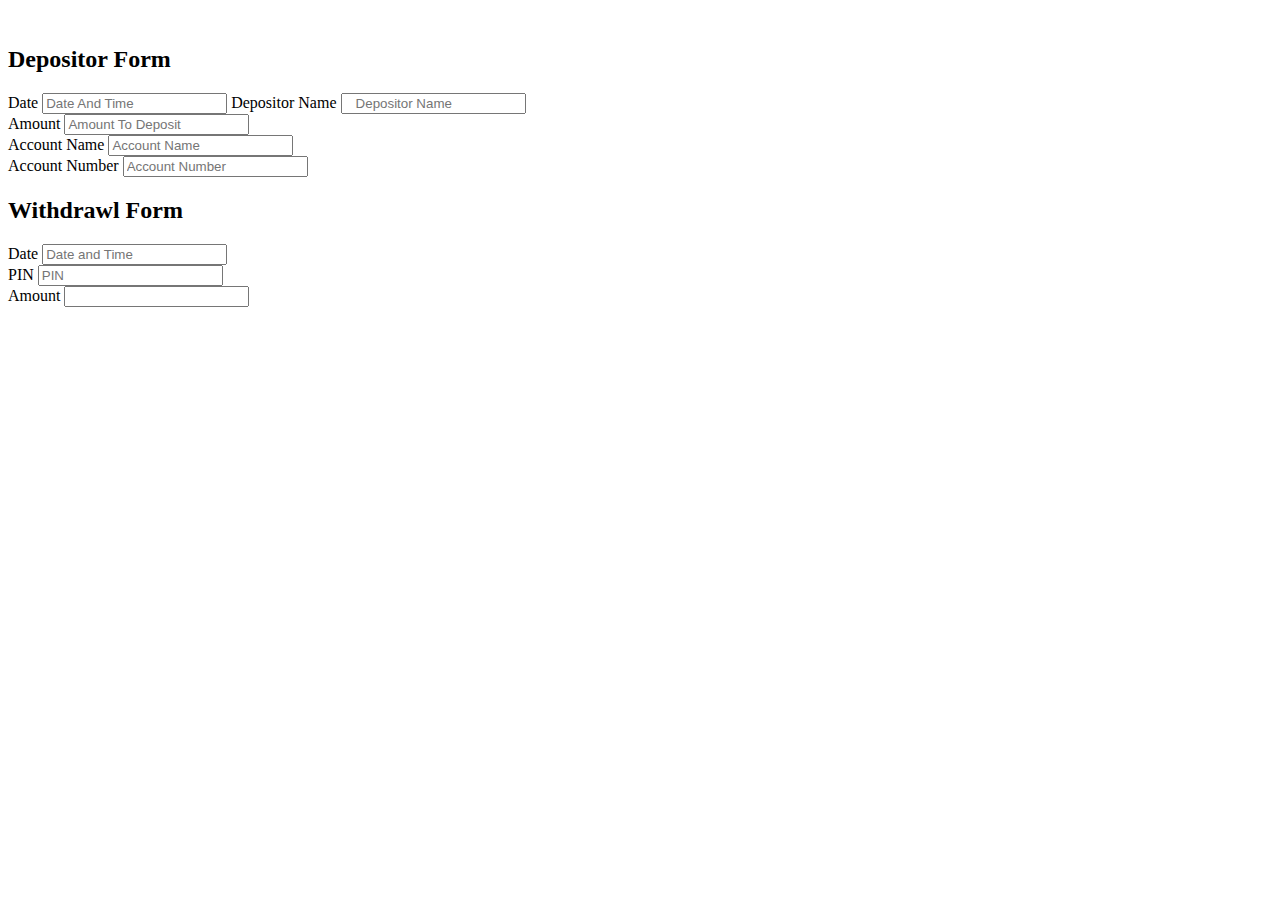
==== index.html @ 6038386a "add form" ====
<!DOCTYPE html>
<html lang="en">
<head>
    <meta charset="UTF-8">
    <meta http-equiv="X-UA-Compatible" content="IE=edge">
    <meta name="viewport" content="width=device-width, initial-scale=1.0">
    <title>Bank Account</title>
    <script src=""></script>
    <script src=""></script>
    <script src=""></script>
    <link rel="stylesheet" href="">
    <link rel="stylesheet" href="">
</head>
<body>
    <div class="container">
        <div class="row">
            <div class="col-6">
                <img src="" alt="">

            </div>
            <div class="col-6">
                <form class="form-group">
                    <h2> Depositor Form </h2>

                    <label for="Date And Time"> Date</label>
                    <input type="datetime" name="" id="" class="form-control" placeholder="Date And Time" required >

                    <label for="Depositor ">Depositor Name</label>
                    <input type="text" class="form-control" placeholder="   Depositor Name" required><br>

                    <label for="Amount">Amount</label>
                    <input type="text" class="form-control" placeholder="Amount To Deposit" required><br>

                    <label for="Account Name">Account Name</label>
                    <input type="text" class="form-control" placeholder="Account Name" required><br>

                    <label for="Account Number">Account Number</label>
                    <input type="text" class="form-control" placeholder="Account Number" required>


                </form>

                <form class="form-group">
                    <h2> Withdrawl Form</h2>

                    <label for="Date">Date</label>
                    <input type="datetime" name="" id="" class="form-control" placeholder="Date and Time" required><br>

                    <label for="PIN">PIN</label>
                    <input type="PIN" name="" id="" class="form-control" placeholder="PIN" required><br>

                    <label for="Amount">Amount</label>
                    <input type="text" class="form-control" aria-placeholder="Amount" required>

                </form>

            </div>
        </div>
        

    </div>
    
</body>
</html>
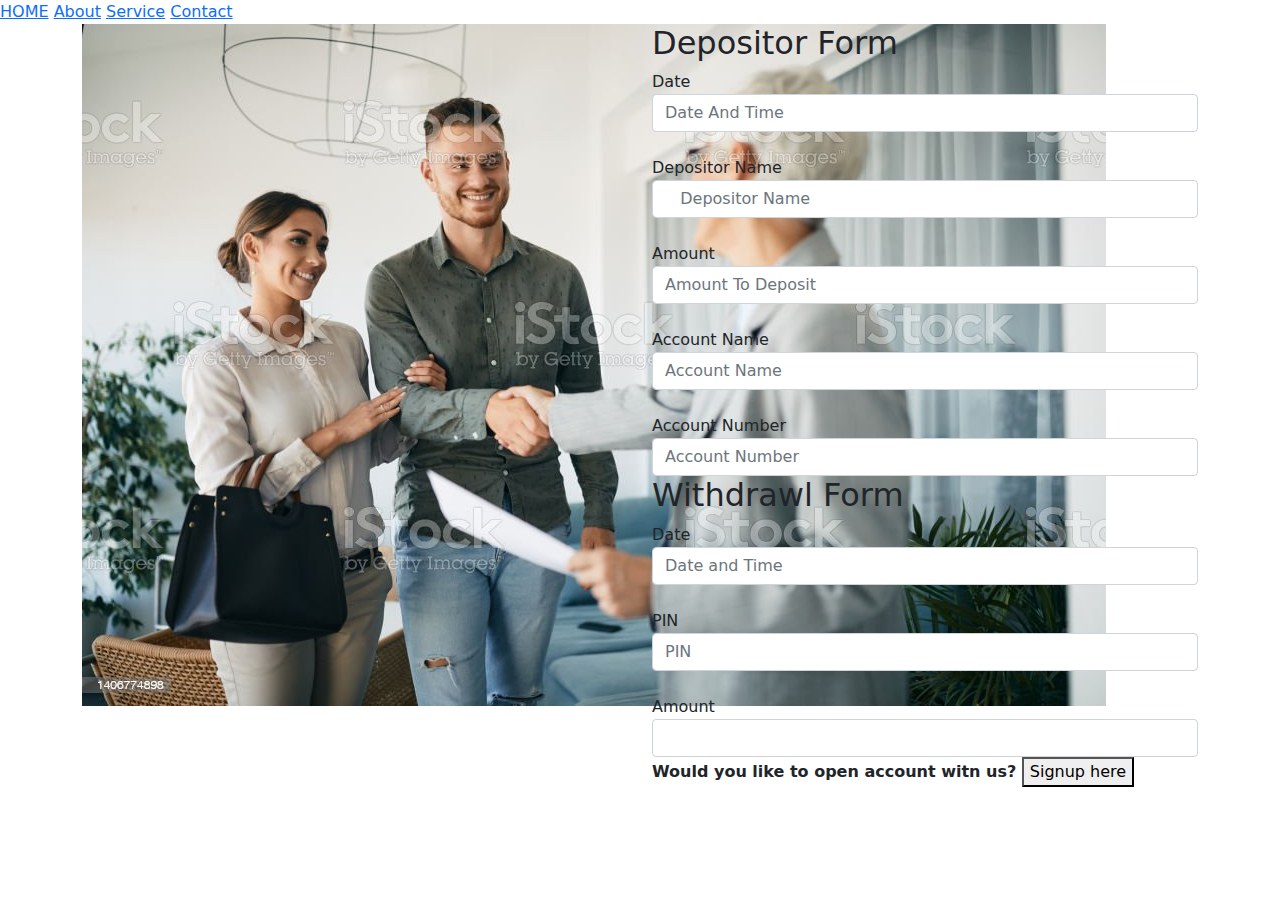
==== commit 3b8c5259: "add image" ====
--- a/index.html
+++ b/index.html
@@ -5,36 +5,43 @@
     <meta http-equiv="X-UA-Compatible" content="IE=edge">
     <meta name="viewport" content="width=device-width, initial-scale=1.0">
     <title>Bank Account</title>
-    <script src=""></script>
-    <script src=""></script>
-    <script src=""></script>
-    <link rel="stylesheet" href="">
-    <link rel="stylesheet" href="">
+    <script src="js/bootstrap.bundle.min.js"></script>
+    <script src="js/jquery-3.6.0.js"></script>
+    <script src="js/script.js"></script>
+    <link rel="stylesheet" href="css/bootstrap.css">
+    <link rel="stylesheet" href="css/style.css">
 </head>
 <body>
+    <nav>
+        <a href="index"> HOME</a>
+        <a href="about">About</a>
+        <a href="Service">Service</a>
+        <a href="Contact">Contact</a>
+    </nav>
     <div class="container">
+
         <div class="row">
             <div class="col-6">
-                <img src="" alt="">
+                <img src="Image/bank image 2.jpg" alt="Bank image">
 
             </div>
             <div class="col-6">
                 <form class="form-group">
                     <h2> Depositor Form </h2>
 
-                    <label for="Date And Time"> Date</label>
-                    <input type="datetime" name="" id="" class="form-control" placeholder="Date And Time" required >
+                    <label for="Date And Time"> Date</label><br>
+                    <input type="datetime" name="" id="" class="form-control" placeholder="Date And Time" required ><br>
 
-                    <label for="Depositor ">Depositor Name</label>
+                    <label for="Depositor ">Depositor Name</label><br>
                     <input type="text" class="form-control" placeholder="   Depositor Name" required><br>
 
-                    <label for="Amount">Amount</label>
+                    <label for="Amount">Amount</label><br>
                     <input type="text" class="form-control" placeholder="Amount To Deposit" required><br>
 
-                    <label for="Account Name">Account Name</label>
+                    <label for="Account Name">Account Name</label><br>
                     <input type="text" class="form-control" placeholder="Account Name" required><br>
 
-                    <label for="Account Number">Account Number</label>
+                    <label for="Account Number">Account Number</label><br>
                     <input type="text" class="form-control" placeholder="Account Number" required>
 
 
@@ -43,16 +50,18 @@
                 <form class="form-group">
                     <h2> Withdrawl Form</h2>
 
-                    <label for="Date">Date</label>
+                    <label for="Date">Date</label><br>
                     <input type="datetime" name="" id="" class="form-control" placeholder="Date and Time" required><br>
 
-                    <label for="PIN">PIN</label>
+                    <label for="PIN">PIN</label><br>
                     <input type="PIN" name="" id="" class="form-control" placeholder="PIN" required><br>
 
-                    <label for="Amount">Amount</label>
+                    <label for="Amount">Amount</label><br>
                     <input type="text" class="form-control" aria-placeholder="Amount" required>
 
                 </form>
+
+                <p><strong>Would you like to open account witn us? <button>Signup here</button></strong></p>
 
             </div>
         </div>
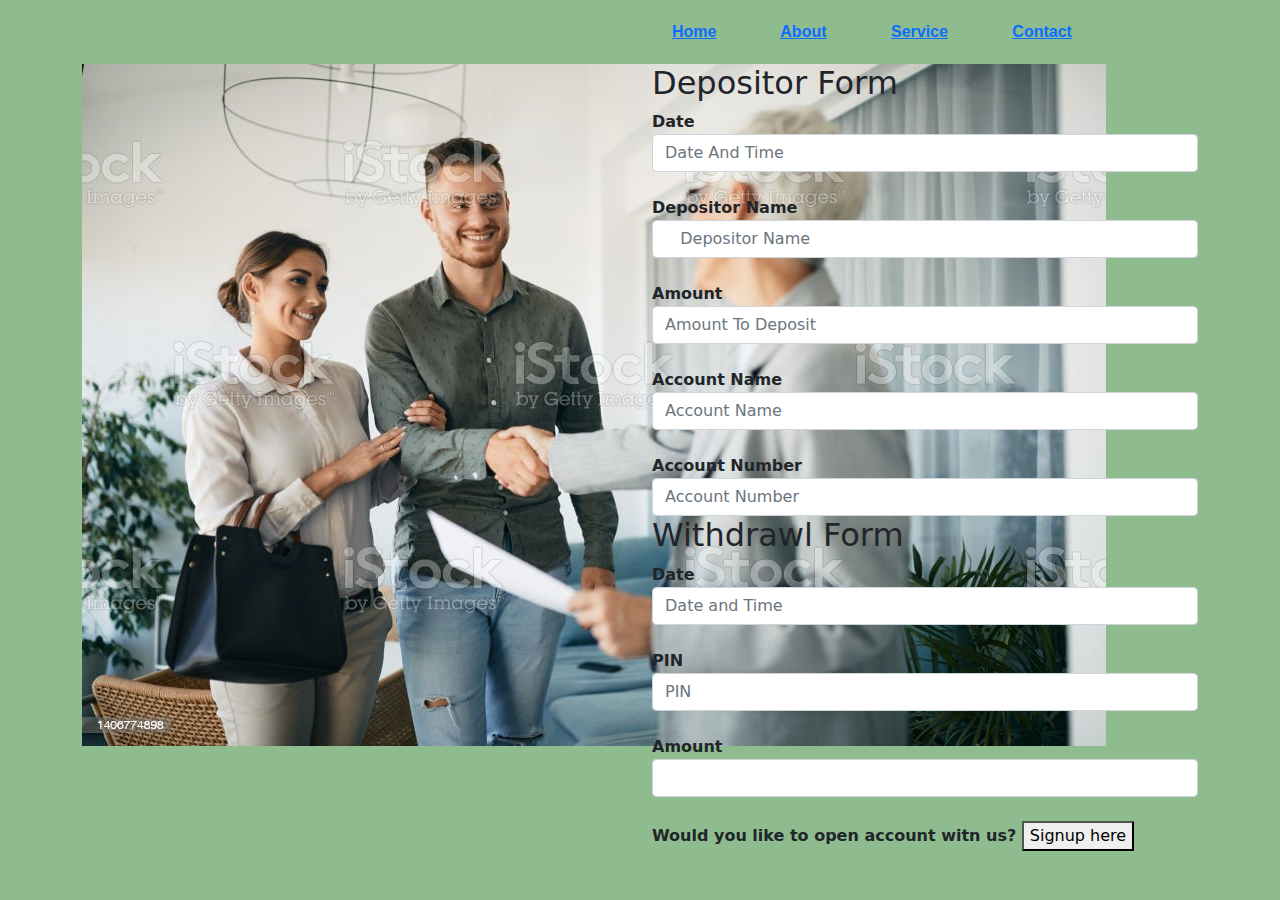
==== commit d139ca45: "add label" ====
--- a/index.html
+++ b/index.html
@@ -12,12 +12,27 @@
     <link rel="stylesheet" href="css/style.css">
 </head>
 <body>
-    <nav>
-        <a href="index"> HOME</a>
-        <a href="about">About</a>
-        <a href="Service">Service</a>
-        <a href="Contact">Contact</a>
-    </nav>
+   
+    <div class="container">
+        <div class="row">
+            <div class="col-6">
+                <img src="" alt="">
+
+            </div>
+            <div class="col-6">
+
+                <nav>
+                    <a href="index" id="nav"> Home</a>
+                    <a href="about" id="nav">About</a>
+                    <a href="Service" id="nav">Service</a>
+                    <a href="Contact" id="nav">Contact</a>
+                </nav>
+
+            </div>
+
+        </div>
+
+    </div>
     <div class="container">
 
         <div class="row">
@@ -57,7 +72,7 @@
                     <input type="PIN" name="" id="" class="form-control" placeholder="PIN" required><br>
 
                     <label for="Amount">Amount</label><br>
-                    <input type="text" class="form-control" aria-placeholder="Amount" required>
+                    <input type="text" class="form-control" aria-placeholder="Amount" required><br>
 
                 </form>
 
@@ -68,6 +83,10 @@
         
 
     </div>
+
+    <footer>
+
+    </footer>
     
 </body>
 </html>--- a/css/style.css
+++ b/css/style.css
@@ -0,0 +1,20 @@
+body{
+    background-color: darkseagreen;
+}
+
+
+nav{
+    margin: 12px;
+    padding: 8px;
+    font-weight: bolder;
+    font-family: 'Segoe UI', Tahoma, Geneva, Verdana, sans-serif;
+    
+}
+
+#nav{
+    margin-right: 60px;
+}
+
+label{
+    font-weight: bold;
+}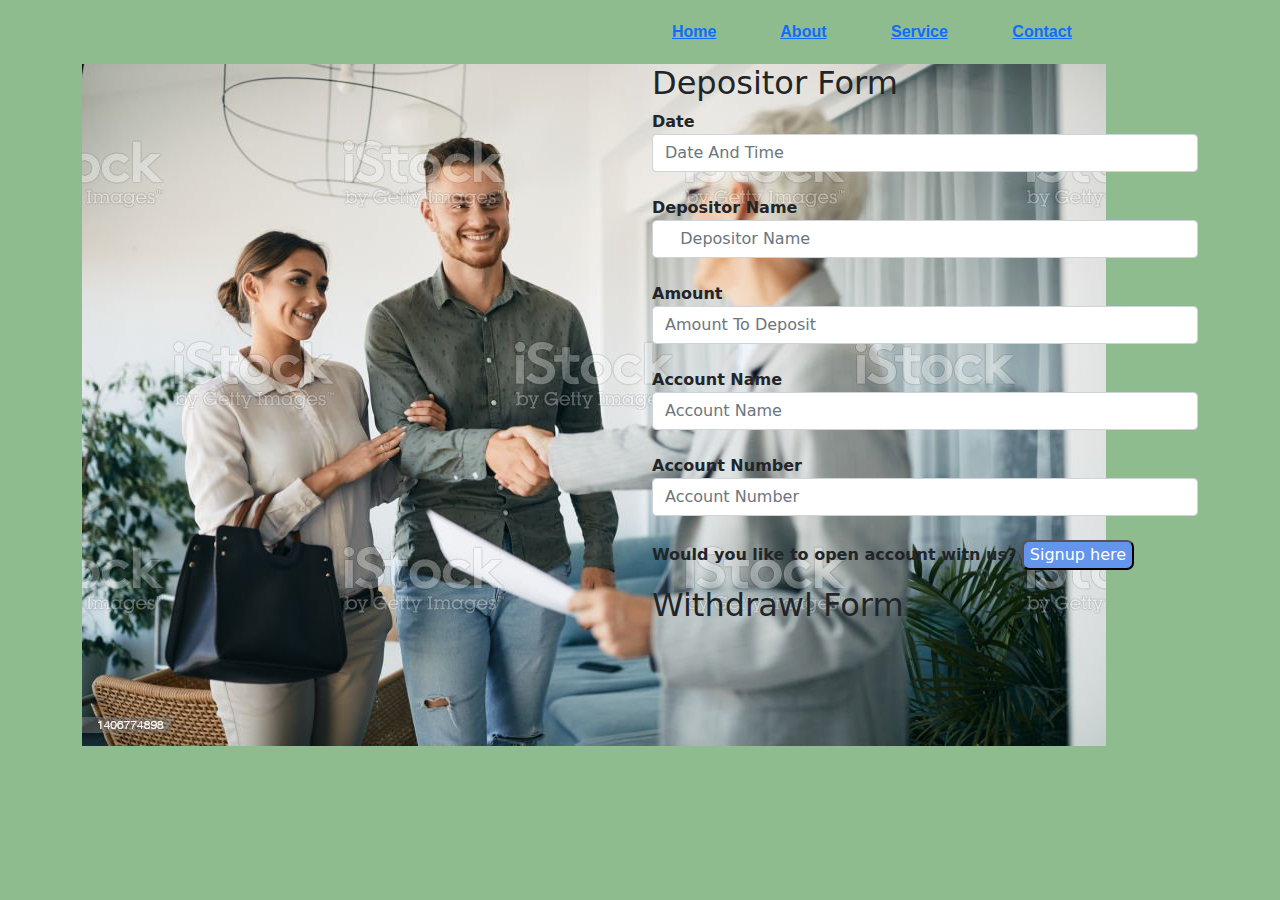
==== commit 6713f701: "add withdrawl form" ====
--- a/index.html
+++ b/index.html
@@ -57,13 +57,13 @@
                     <input type="text" class="form-control" placeholder="Account Name" required><br>
 
                     <label for="Account Number">Account Number</label><br>
-                    <input type="text" class="form-control" placeholder="Account Number" required>
+                    <input type="text" class="form-control" placeholder="Account Number" required><br>
 
 
                 </form>
 
-                <form class="form-group">
-                    <h2> Withdrawl Form</h2>
+                <form class="form-group" id="Withdrawl-form">
+                    
 
                     <label for="Date">Date</label><br>
                     <input type="datetime" name="" id="" class="form-control" placeholder="Date and Time" required><br>
@@ -74,9 +74,12 @@
                     <label for="Amount">Amount</label><br>
                     <input type="text" class="form-control" aria-placeholder="Amount" required><br>
 
+
                 </form>
 
                 <p><strong>Would you like to open account witn us? <button>Signup here</button></strong></p>
+
+                <h2> Withdrawl Form</h2>
 
             </div>
         </div>
--- a/css/style.css
+++ b/css/style.css
@@ -17,4 +17,15 @@
 
 label{
     font-weight: bold;
+}
+
+#Withdrawl-form{
+    display: none;
+    
+}
+
+button{
+    background-color: cornflowerblue;
+    color: white;
+    border-radius: 7px;
 }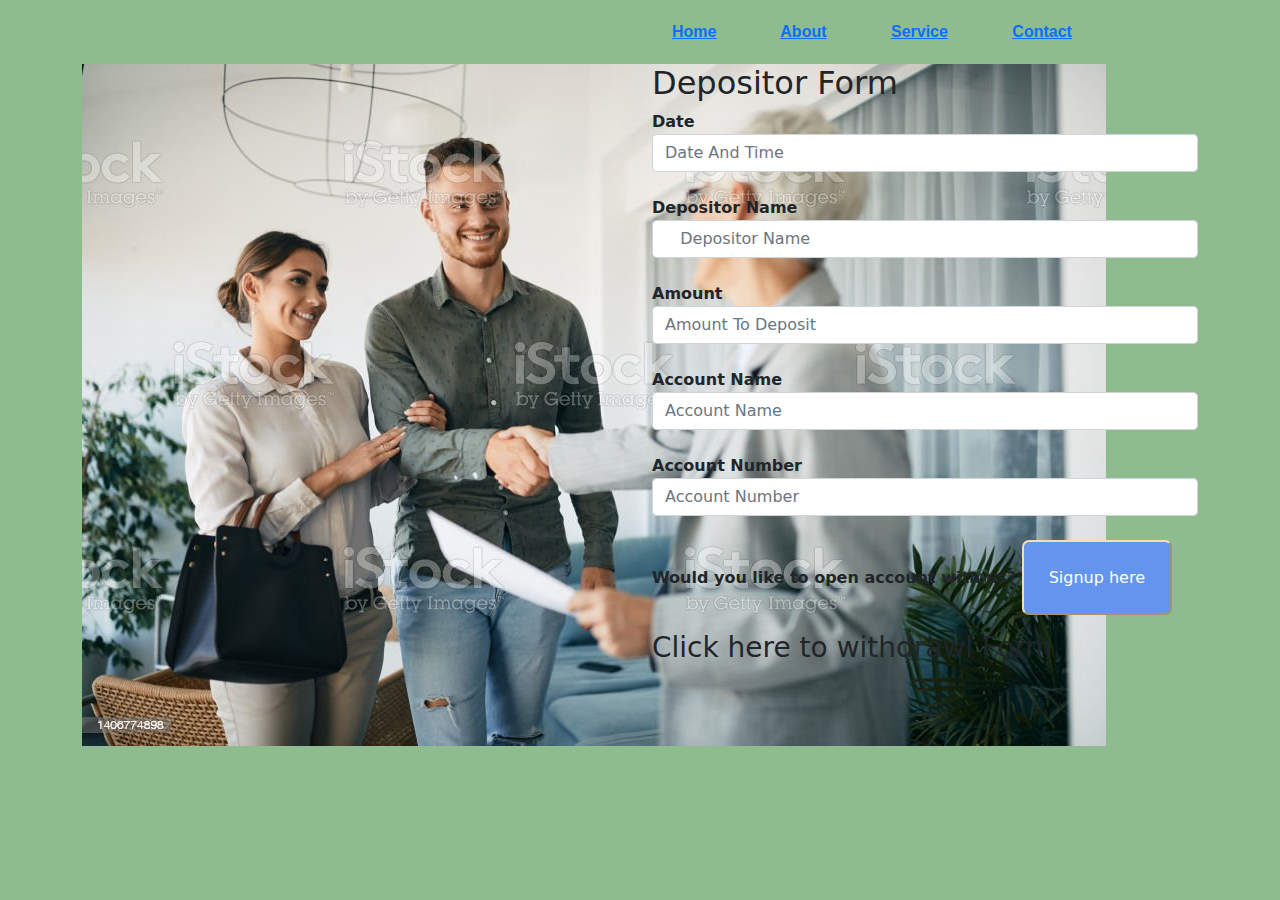
==== commit 862d6794: "add bankAccount" ====
--- a/index.html
+++ b/index.html
@@ -79,7 +79,7 @@
 
                 <p><strong>Would you like to open account witn us? <button>Signup here</button></strong></p>
 
-                <h2> Withdrawl Form</h2>
+                <h3> Click here to withdrawl Form</h3>
 
             </div>
         </div>
--- a/css/style.css
+++ b/css/style.css
@@ -27,5 +27,8 @@
 button{
     background-color: cornflowerblue;
     color: white;
+    width: 150px;
+    height: 75px;
     border-radius: 7px;
+    border-color: wheat;
 }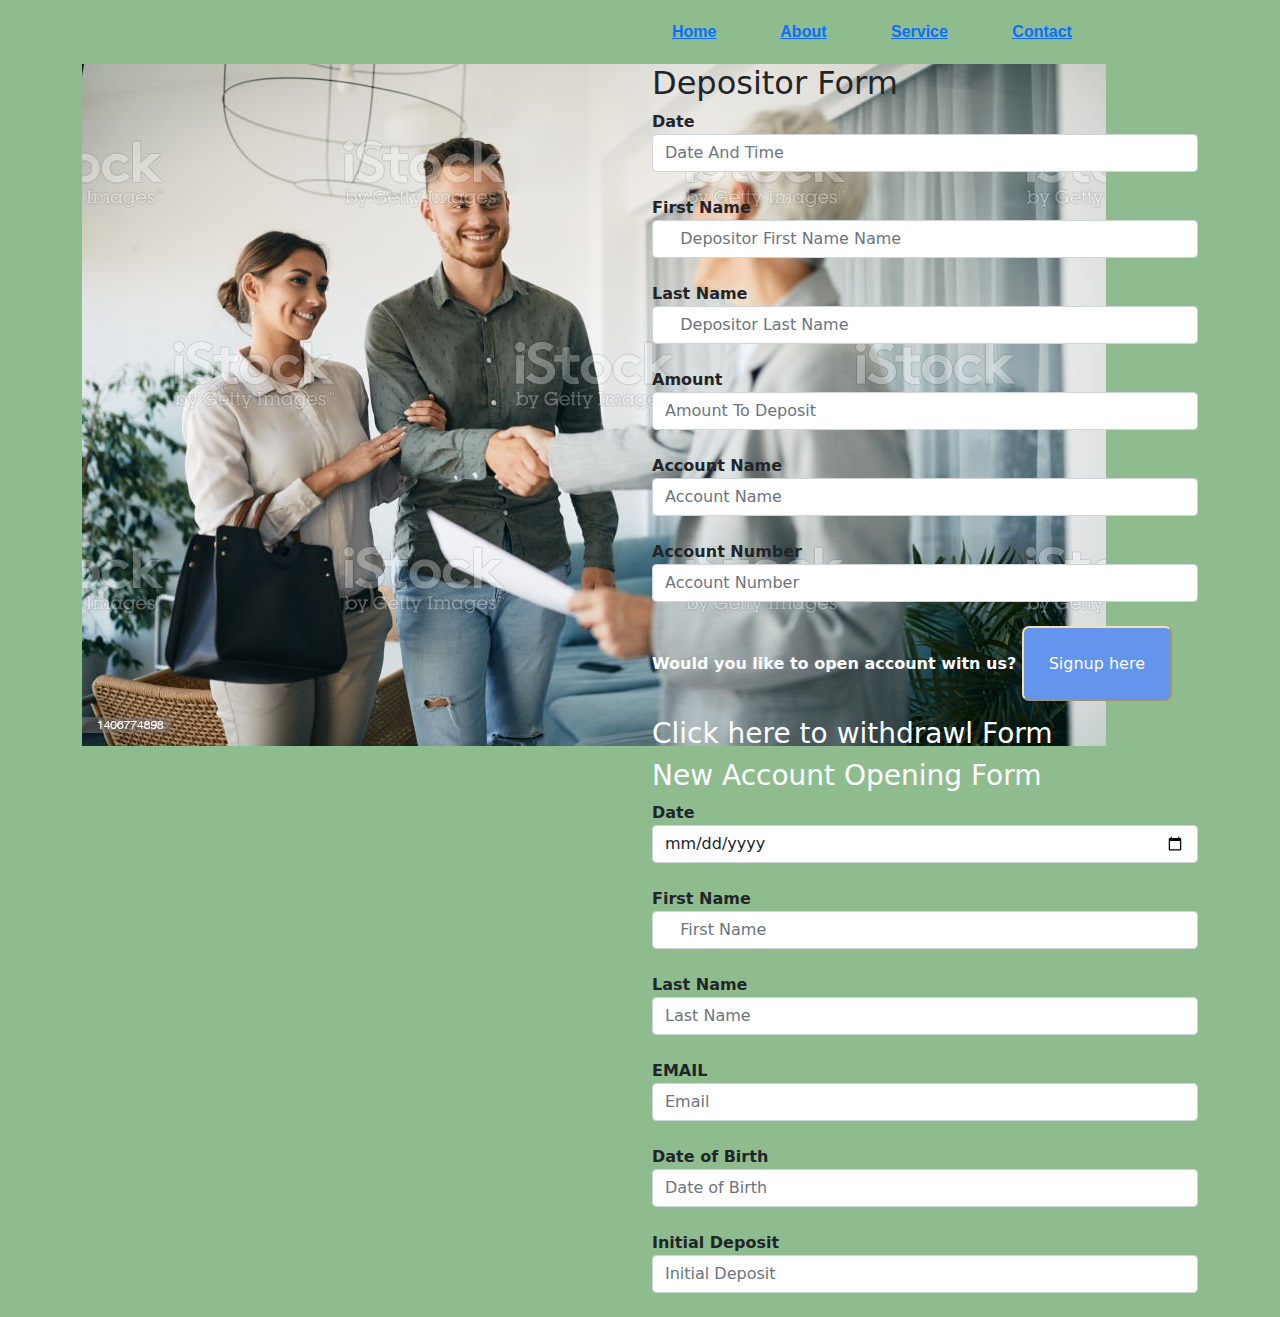
==== commit 05525db0: "add Email" ====
--- a/index.html
+++ b/index.html
@@ -19,6 +19,7 @@
                 <img src="" alt="">
 
             </div>
+
             <div class="col-6">
 
                 <nav>
@@ -29,6 +30,7 @@
                 </nav>
 
             </div>
+
 
         </div>
 
@@ -47,11 +49,15 @@
                     <label for="Date And Time"> Date</label><br>
                     <input type="datetime" name="" id="" class="form-control" placeholder="Date And Time" required ><br>
 
-                    <label for="Depositor ">Depositor Name</label><br>
-                    <input type="text" class="form-control" placeholder="   Depositor Name" required><br>
+                    <label for="Depositor ">First Name</label><br>
+                    <input type="text" class="form-control" placeholder="   Depositor First Name Name"  id="new-first-name" required><br>
+                    
+                    <label for="Depositor ">Last Name</label><br>
+                    <input type="text" class="form-control" placeholder="   Depositor Last Name"  id="new-last-name" required><br>
+
 
                     <label for="Amount">Amount</label><br>
-                    <input type="text" class="form-control" placeholder="Amount To Deposit" required><br>
+                    <input type="text" class="form-control" placeholder="Amount To Deposit" id="new-amount" required><br>
 
                     <label for="Account Name">Account Name</label><br>
                     <input type="text" class="form-control" placeholder="Account Name" required><br>
@@ -61,6 +67,40 @@
 
 
                 </form>
+
+                <p><strong>Would you like to open account witn us? <button>Signup here</button></strong></p>
+
+                <h3> Click here to withdrawl Form</h3>
+
+                <form class="form-group" id="Opening-form">
+
+                    <h3>New Account Opening Form </h3>
+
+                    <label for="Date And Time"> Date</label><br>
+                    <input type="date" name="" id="" class="form-control" placeholder="Date And Time" required ><br>
+
+                    <label for="First Name ">First Name</label><br>
+                    <input type="text" class="form-control" placeholder="   First Name" required><br>
+
+                    <label for="Last Name">Last Name</label><br>
+                    <input type="text" class="form-control" placeholder="Last Name" required><br>
+
+                    <label for="EMAIL">EMAIL</label>
+                    <input type="email" name="EMAIL" id="Email" placeholder="Email" class="form-control"><br>
+
+                    <label for="Date of birth">Date of Birth</label><br>
+                    <input type="text" class="form-control" placeholder="Date of Birth " required><br>
+
+                    <label for="Initial Deposit">Initial Deposit</label><br>
+                    <input type="text" class="form-control" placeholder="Initial Deposit" required><br>
+
+
+
+
+
+                </form>
+
+
 
                 <form class="form-group" id="Withdrawl-form">
                     
@@ -77,9 +117,7 @@
 
                 </form>
 
-                <p><strong>Would you like to open account witn us? <button>Signup here</button></strong></p>
-
-                <h3> Click here to withdrawl Form</h3>
+                
 
             </div>
         </div>
--- a/css/style.css
+++ b/css/style.css
@@ -31,4 +31,8 @@
     height: 75px;
     border-radius: 7px;
     border-color: wheat;
+}
+
+h3,strong{
+    color: white;
 }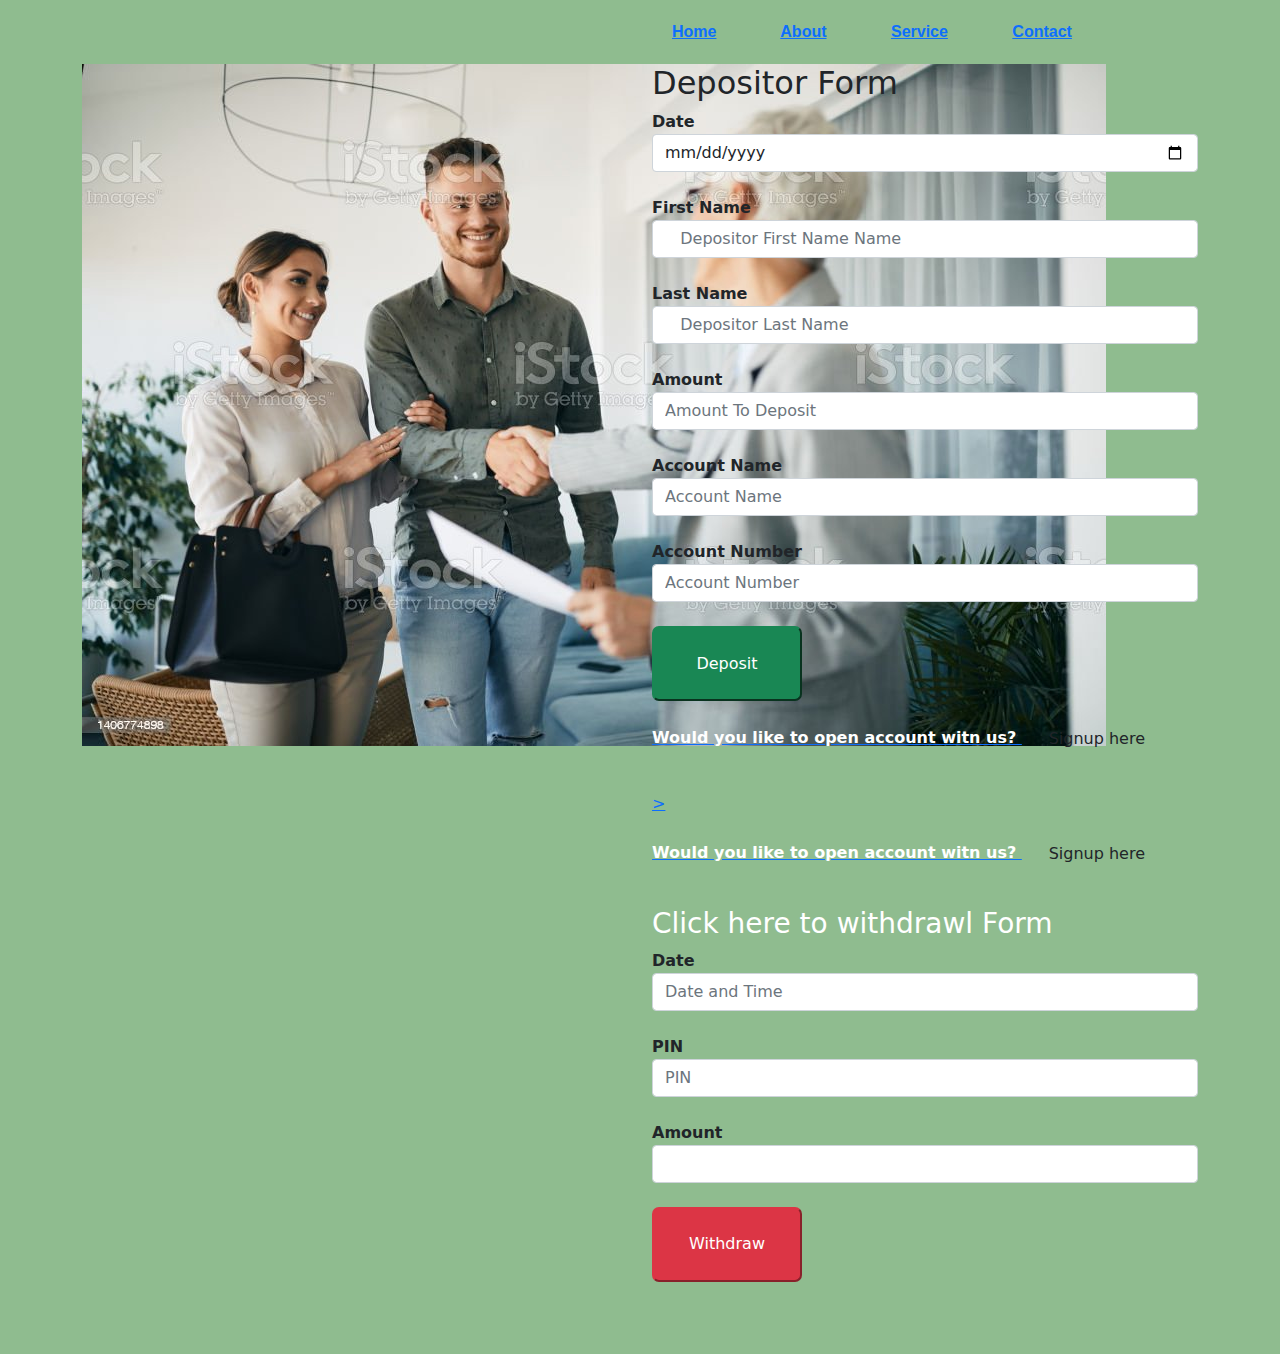
==== commit 8f971802: "add findPin" ====
--- a/index.html
+++ b/index.html
@@ -23,10 +23,10 @@
             <div class="col-6">
 
                 <nav>
-                    <a href="index" id="nav"> Home</a>
-                    <a href="about" id="nav">About</a>
-                    <a href="Service" id="nav">Service</a>
-                    <a href="Contact" id="nav">Contact</a>
+                    <a href="index.html" id="nav"> Home</a>
+                    <a href="about.html" id="nav">About</a>
+                    <a href="service.html" id="nav">Service</a>
+                    <a href="contact.html" id="nav">Contact</a>
                 </nav>
 
             </div>
@@ -42,12 +42,13 @@
                 <img src="Image/bank image 2.jpg" alt="Bank image">
 
             </div>
+            <!-- DEPOSITOR FORM  -->
             <div class="col-6">
                 <form class="form-group">
                     <h2> Depositor Form </h2>
 
-                    <label for="Date And Time"> Date</label><br>
-                    <input type="datetime" name="" id="" class="form-control" placeholder="Date And Time" required ><br>
+                    <label for="Date"> Date</label><br>
+                    <input type="date" name="Date" id="Date" class="form-control" placeholder="Date And Time" required ><br>
 
                     <label for="Depositor ">First Name</label><br>
                     <input type="text" class="form-control" placeholder="   Depositor First Name Name"  id="new-first-name" required><br>
@@ -57,7 +58,7 @@
 
 
                     <label for="Amount">Amount</label><br>
-                    <input type="text" class="form-control" placeholder="Amount To Deposit" id="new-amount" required><br>
+                    <input type="text" class="form-control" placeholder="Amount To Deposit" id="deposit" required><br>
 
                     <label for="Account Name">Account Name</label><br>
                     <input type="text" class="form-control" placeholder="Account Name" required><br>
@@ -65,42 +66,71 @@
                     <label for="Account Number">Account Number</label><br>
                     <input type="text" class="form-control" placeholder="Account Number" required><br>
 
+                    <button class="btn-success">Deposit</button>
+
 
                 </form>
 
-                <p><strong>Would you like to open account witn us? <button>Signup here</button></strong></p>
+                <a href="singup.html" <p><strong>Would you like to open account witn us? <button class="btn">Signup here</button></strong></p>><p><strong>Would you like to open account witn us? <button class="btn">Signup here</button></strong></p></a>
 
                 <h3> Click here to withdrawl Form</h3>
 
+
+
+
+
+
+
+<!-- 
+                ACCOUNT OPENING 
+
                 <form class="form-group" id="Opening-form">
 
                     <h3>New Account Opening Form </h3>
 
-                    <label for="Date And Time"> Date</label><br>
+                    <label for="Date And Time"> Date</label><br><br>
                     <input type="date" name="" id="" class="form-control" placeholder="Date And Time" required ><br>
 
-                    <label for="First Name ">First Name</label><br>
+                    <label for="First Name ">First Name</label><br><br>
                     <input type="text" class="form-control" placeholder="   First Name" required><br>
 
-                    <label for="Last Name">Last Name</label><br>
+                    <label for="Last Name">Last Name</label><br><br>
                     <input type="text" class="form-control" placeholder="Last Name" required><br>
 
-                    <label for="EMAIL">EMAIL</label>
+                    <label for="EMAIL">EMAIL</label><br><br>
                     <input type="email" name="EMAIL" id="Email" placeholder="Email" class="form-control"><br>
 
-                    <label for="Date of birth">Date of Birth</label><br>
+                    <label for="Date of birth">Date of Birth</label><br><br>
                     <input type="text" class="form-control" placeholder="Date of Birth " required><br>
 
-                    <label for="Initial Deposit">Initial Deposit</label><br>
+                    <label for="Gender">Gender</label><br><br>
+                    <input type="radio" name="Gender" id="Male">
+                    <b>Male</b>
+                    <input type="radio" name="Gender" id="Female">
+                    <b>Female</b><br><br>
+
+                    <label for="Marital status">Marital status</label><br><br>
+                    <input type="radio" name="Marital status" id="Marital status" placeholder="Narital status"> 
+                    <b>Single</b>
+                    <input type="radio" name="Marital status" id="Marital status" placeholder="Narital status"> 
+                    <b>Married</b>
+                    <input type="radio" name="Marital status" id="Marital status" placeholder="Narital status"> 
+                    <b>Divorce</b><br><br>
+
+                    <input type="checkbox" name="" id="">
+
+                    <label for="Initial Deposit">Initial Deposit</label><br><br>
                     <input type="text" class="form-control" placeholder="Initial Deposit" required><br>
 
-
-
-
-
-                </form>
-
-
+                    <button type="submit" id="Accout-opening">Submit</button> 
+
+
+
+
+
+                </form> -->
+
+                <!-- WITHDRAWL FORM  -->
 
                 <form class="form-group" id="Withdrawl-form">
                     
@@ -114,6 +144,8 @@
                     <label for="Amount">Amount</label><br>
                     <input type="text" class="form-control" aria-placeholder="Amount" required><br>
 
+                    <button class="btn-danger">Withdraw</button>
+
 
                 </form>
 
@@ -123,7 +155,55 @@
         </div>
         
 
-    </div>
+    </div><br><br><br>
+
+<!-- 
+    <div id="account-area">
+        <div class="container">
+            <div class="row">
+                <div class="col-lg-4 mb-3">
+                    <div class="deposit status">
+                        <h5>Deposit</h5>
+                        <h2>$ <span id="current-deposit">00</span></h2>
+                    </div>
+                </div>
+                
+                <div class="col-lg-4 mb-3">
+                    <div class="withdraw status">
+                        <h5>Withdraw</h5>
+                        <h2>$ <span id="current-withdraw">00</span></h2>
+                    </div>
+                </div>
+                
+                <div class="col-lg-4 mb-3">
+                    <div class="balance status">
+                        <h5>Balance</h5>
+                        <h2>$ <span id="current-balance">1240</span></h2>
+                    </div>
+                 </div>
+            </div>
+        </div>
+
+        <div class="container">
+            <div class="row">
+                <div class="col-lg-6">
+                    <div class="submit-area">
+                        <h4>Deposit Amount</h4>
+                        <input id="deposit-amount" type="text" class="form-control" placeholder="Enter deposit amount"><br>
+                        <button id="deposit-btn" class="btn btn-success">Deposit</button>
+                    </div>
+                </div>
+                
+                <div class="col-lg-6">
+                    <div class="submit-area">
+                        <h4>Withdraw Amount</h4>
+                        <input id="withdraw-amount" type="text" class="form-control" placeholder="Enter withdraw amount"><br>
+                        <button id="withdraw-btn" class="btn btn-success">Withdraw</button>
+                    </div>
+                </div>
+            </div>
+        </div>
+    </div> -->
 
     <footer>
 
--- a/css/style.css
+++ b/css/style.css
@@ -20,7 +20,7 @@
 }
 
 #Withdrawl-form{
-    display: none;
+    /* display: none; */
     
 }
 
@@ -35,4 +35,54 @@
 
 h3,strong{
     color: white;
-}+}
+
+
+#Opening-for{
+    display: none;
+}
+
+
+
+
+
+
+
+
+
+
+
+/* COPIED CSS */
+
+
+.submit-area {
+	padding: 30px;
+	margin-top: 50px;
+	border-radius: 10px;
+	box-shadow: 5px 5px gray;
+  color: white;
+  background-color: royalblue;
+}
+
+#account-area {
+	margin-top: 5%;
+}
+
+.deposit {
+	background-color: slateblue;
+}
+
+.withdraw {
+	background-color: lightsalmon;
+}
+
+.balance {
+	background-color: tomato;
+}
+
+.status {
+	margin: 0 20px;
+	color: white;
+	padding: 20px;
+	border-radius: 10px;
+}
